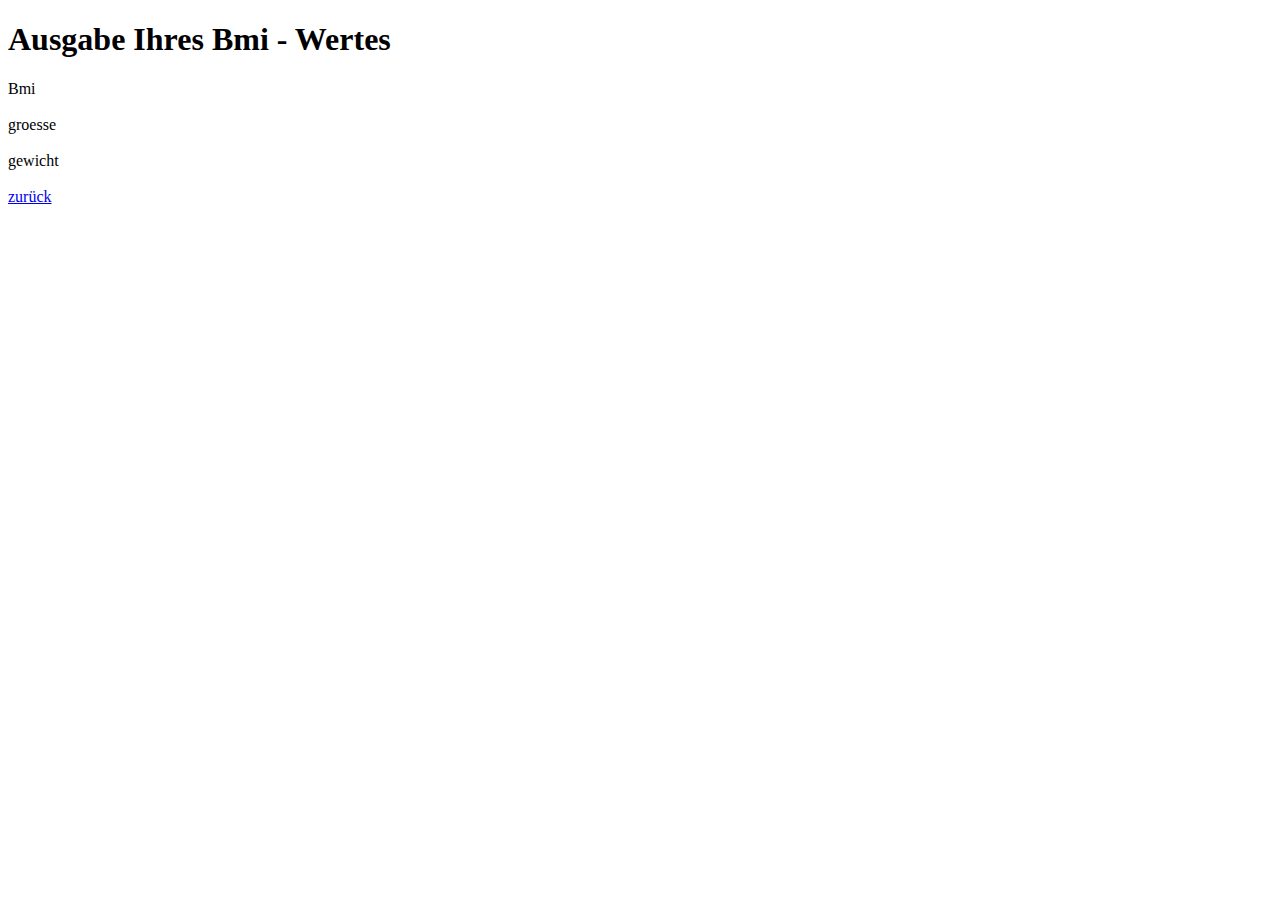
==== src/main/resources/templates/ausgabebmi.html @ b29b28fa "22.04 Abend (Css update)" ====
<!DOCTYPE html>
<html xmlns:th="http://www.thymeleaf.org">
  <head>
    <meta charset="UTF-8">
    <title>Bmi</title>
    <meta name="viewport" content="width=device-width, initial-scale=1.0">
    <link th:href="@{/css/bootstrap.min.css}" rel="stylesheet" type="text/css"/>
    <link href="https://cdnjs.cloudflare.com/ajax/libs/font-awesome/5.12.1/css/all.min.css" rel="stylesheet" type="text/css"/>
    <link th:href="@{/css/main.css}" rel="stylesheet" type="text/css"/>
    </head>
    <body>
         <div class="container">

      <div class="jumbotron mt-4">
        <h1 class="display-4">Ausgabe Ihres Bmi - Wertes</h1>
      </div>
  
          <div class="row">
                <div class="col-2">Bmi</div>
                <div class="col text-right" th:text="${#numbers.formatDecimal(item.bmi,1,2)}"></div>
            </div></br>
         
            <div class="row">
                <div class="col-2">groesse</div>
                <div class="col text-right" th:text="${#numbers.formatDecimal(item.groesse,1,2)}"></div>
            </div></br>
            <div class="row">
                <div class="col-2">gewicht</div>
                <div class="col text-right" th:text="${#numbers.formatDecimal(item.gewicht,1,2)}"></div>
            </div></br>

            <div class="mt-5 float-left">
             <a href="start" class ="btn btn-secondary">zurück</a>
            </div>
        
     
             
    <script th:src="@{/js/jquery-3.4.1.js}" type="text/javascript"></script>
    <script th:src="@{/js/popper.js}" type="text/javascript"></script>
    <script th:src="@{/js/bootstrap.js}" type="text/javascript"></script>
             
    </body>
</html>
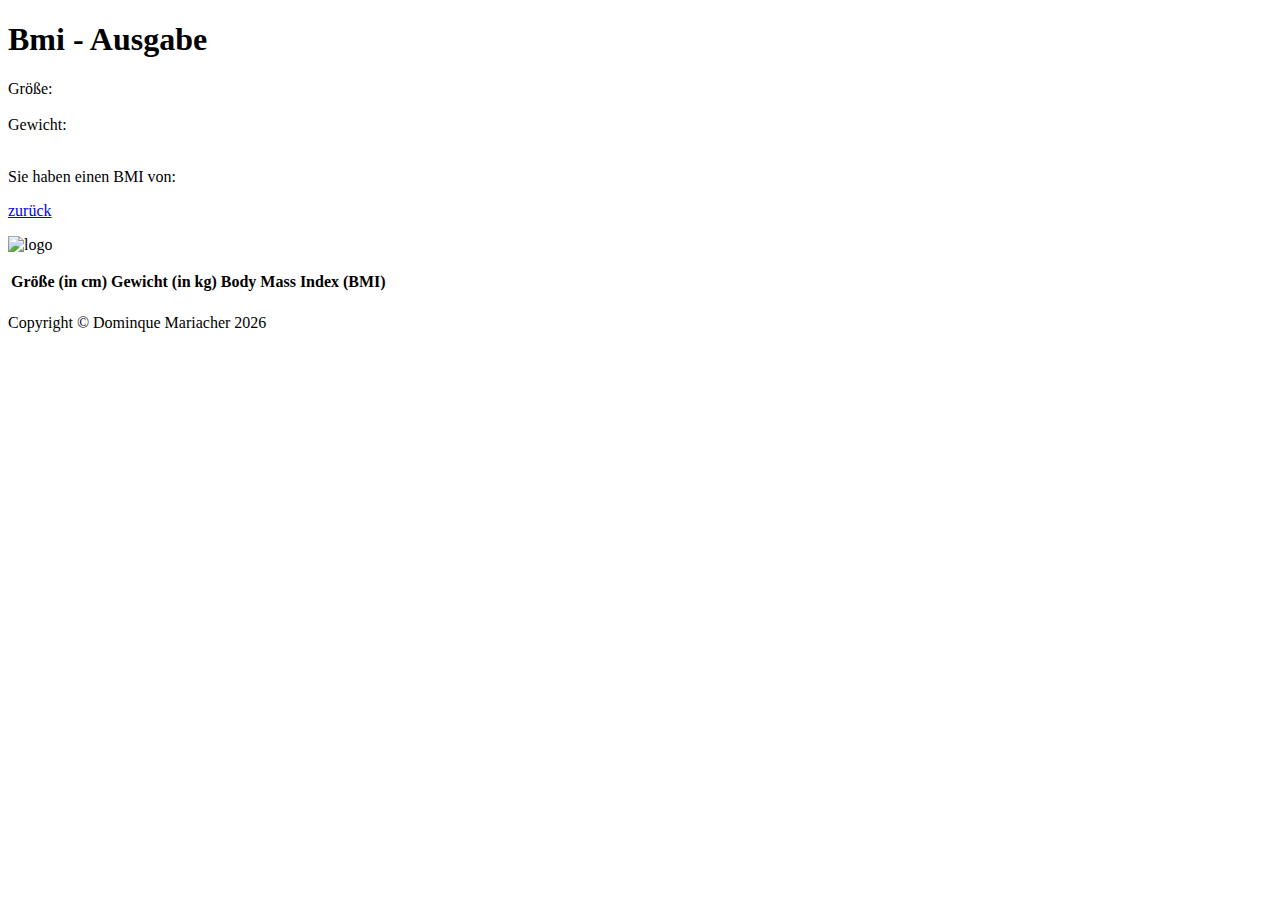
==== commit ae6f5076: "01.06 - Datenbankanbindung check 		Tabelle ausgabebmi check" ====
--- a/src/main/resources/templates/ausgabebmi.html
+++ b/src/main/resources/templates/ausgabebmi.html
@@ -1,43 +1,75 @@
 <!DOCTYPE html>
 <html xmlns:th="http://www.thymeleaf.org">
-  <head>
-    <meta charset="UTF-8">
-    <title>Bmi</title>
-    <meta name="viewport" content="width=device-width, initial-scale=1.0">
-    <link th:href="@{/css/bootstrap.min.css}" rel="stylesheet" type="text/css"/>
-    <link href="https://cdnjs.cloudflare.com/ajax/libs/font-awesome/5.12.1/css/all.min.css" rel="stylesheet" type="text/css"/>
-    <link th:href="@{/css/main.css}" rel="stylesheet" type="text/css"/>
+    <head>
+        <meta charset="UTF-8">
+        <title>Bmi</title>
+        <meta name="viewport" content="width=device-width, initial-scale=1.0">
+        <link th:href="@{/css/bootstrap.min.css}" rel="stylesheet" type="text/css"/>
+        <link th:href="@{/css/ausgabe.css}" rel="stylesheet" type="text/css"/>
+        <link href="https://cdnjs.cloudflare.com/ajax/libs/font-awesome/5.12.1/css/all.min.css" rel="stylesheet" type="text/css"/>
+        <link th:href="@{/css/main.css}" rel="stylesheet" type="text/css"/>
+
+        <script th:src="@{/js/jquery-3.4.1.js}" type="text/javascript"></script>
+        <script th:src="@{/js/popper.js}" type="text/javascript"></script>
+        <script th:src="@{/js/bootstrap.js}" type="text/javascript"></script>
     </head>
     <body>
-         <div class="container">
 
-      <div class="jumbotron mt-4">
-        <h1 class="display-4">Ausgabe Ihres Bmi - Wertes</h1>
-      </div>
-  
-          <div class="row">
-                <div class="col-2">Bmi</div>
-                <div class="col text-right" th:text="${#numbers.formatDecimal(item.bmi,1,2)}"></div>
+        <div class="jumbotron">
+            <h1 class="display-5">Bmi - Ausgabe</h1>
+        </div>
+
+        <div class="container">
+            <!--<div class="row">
+                <div class="col-2">BMI:</div>
+                <div class="col text-right" th:text="${#numbers.formatDecimal(item.Bmi,1,2)}"></div>
+
             </div></br>
-         
+            -->
             <div class="row">
-                <div class="col-2">groesse</div>
-                <div class="col text-right" th:text="${#numbers.formatDecimal(item.groesse,1,2)}"></div>
+                <div class="col-2">Größe:</div>
+                <div class="col text-right" th:text="${#numbers.formatDecimal(item.groesse,1,0)}"></div>
             </div></br>
             <div class="row">
-                <div class="col-2">gewicht</div>
-                <div class="col text-right" th:text="${#numbers.formatDecimal(item.gewicht,1,2)}"></div>
+                <div class="col-2">Gewicht:</div>
+                <div class="col text-right" th:text="${#numbers.formatDecimal(item.gewicht,1,0)}"></div>
             </div></br>
 
-            <div class="mt-5 float-left">
-             <a href="start" class ="btn btn-secondary">zurück</a>
-            </div>
+
+            <div id="box">   <p> Sie haben einen BMI von: </p>
+                <span style="text-decoration: underline;font-size: 18.5px;" th:text="${#numbers.formatDecimal(item.Bmi,1,2)}"></span></div>
+
+        </div>
+        <div class="mt-5 float-center text-center">
+            <a href="start" class ="btn btn-secondary">zurück</a>
+        </div>
+
+        <p>
+            <img th:src="@{/images/bmi-grafik.png}" alt="logo" th:class="bmi">
+        </p>  
+
+        <!-- Tabelle -->
+        <table class = "table">
+            <thead>
+                <tr>
+                    <th>Größe (in cm)</th>
+                    <th>Gewicht (in kg)</th>
+                    <th>Body Mass Index (BMI)</th>
+                </tr>
+            </thead>
+            <tbody>            
+                <tr th:each="bmi: ${bmis}">
+                    <td th:text="${#numbers.formatDecimal(bmi.groesse,1,0)}"></td>
+                    <td th:text="${#numbers.formatDecimal(bmi.gewicht,1,0)}"></td>
+                    <td th:text="${#numbers.formatDecimal(bmi.Bmi,1,2)}"></td>
+                </tr>
+            </tbody>
+        </table>
         
-     
-             
-    <script th:src="@{/js/jquery-3.4.1.js}" type="text/javascript"></script>
-    <script th:src="@{/js/popper.js}" type="text/javascript"></script>
-    <script th:src="@{/js/bootstrap.js}" type="text/javascript"></script>
-             
+        
+        <div class="footer">
+            <p>Copyright &copy; Dominque Mariacher <script>new Date().getFullYear() > 2010 && document.write(+new Date().getFullYear());</script></p>
+        </div>
+
     </body>
 </html>
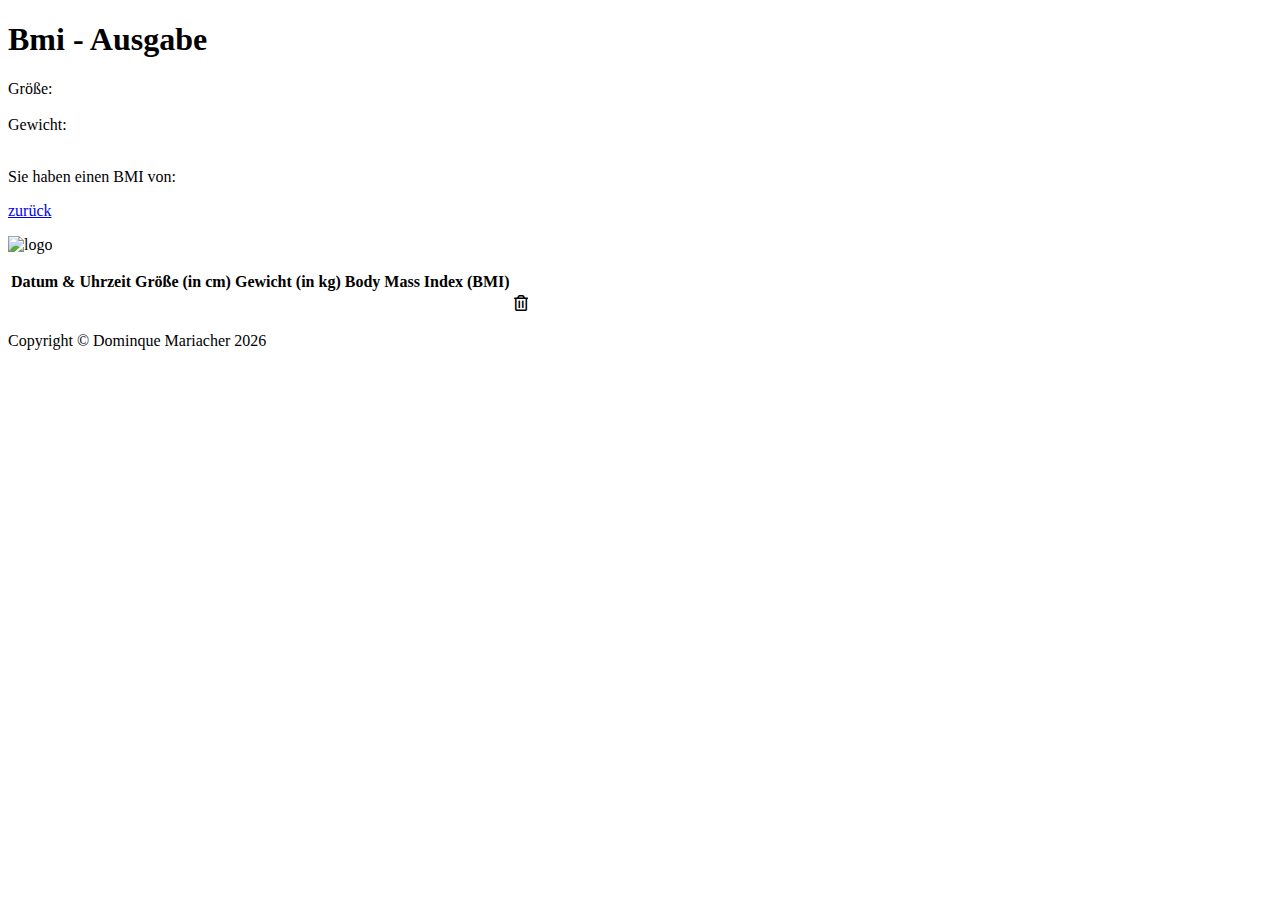
==== commit 3e6c8d87: "07.06 - Kalender in bearbeitung" ====
--- a/src/main/resources/templates/ausgabebmi.html
+++ b/src/main/resources/templates/ausgabebmi.html
@@ -8,6 +8,9 @@
         <link th:href="@{/css/ausgabe.css}" rel="stylesheet" type="text/css"/>
         <link href="https://cdnjs.cloudflare.com/ajax/libs/font-awesome/5.12.1/css/all.min.css" rel="stylesheet" type="text/css"/>
         <link th:href="@{/css/main.css}" rel="stylesheet" type="text/css"/>
+
+        <script th:src="@{/js/plotly-latest.min.js}"></script>
+        <script src="https://cdn.plot.ly/plotly-latest.min.js"></script>
 
         <script th:src="@{/js/jquery-3.4.1.js}" type="text/javascript"></script>
         <script th:src="@{/js/popper.js}" type="text/javascript"></script>
@@ -48,25 +51,37 @@
             <img th:src="@{/images/bmi-grafik.png}" alt="logo" th:class="bmi">
         </p>  
 
-        <!-- Tabelle -->
+        <!-- Table -->
         <table class = "table">
             <thead>
                 <tr>
+                    <th>Datum & Uhrzeit</th>                    
                     <th>Größe (in cm)</th>
                     <th>Gewicht (in kg)</th>
                     <th>Body Mass Index (BMI)</th>
+
                 </tr>
             </thead>
             <tbody>            
-                <tr th:each="bmi: ${bmis}">
+                <tr th:each="bmi: ${bmis}">                    
+                    <td th:text="${#temporals.format(bmi.tageszeit, 'dd.MM.yyyy - HH:mm')}"></td>
                     <td th:text="${#numbers.formatDecimal(bmi.groesse,1,0)}"></td>
                     <td th:text="${#numbers.formatDecimal(bmi.gewicht,1,0)}"></td>
                     <td th:text="${#numbers.formatDecimal(bmi.Bmi,1,2)}"></td>
+
+
+                    <td class="action">
+                        <a th:href="'delete?id=' + ${bmi.id}"<i class="far fa-trash-alt"></i></a>
+
+                    </td>
                 </tr>
             </tbody>
         </table>
-        
-        
+        <!-- Table end -->
+
+        <!-- Graph -->
+
+
         <div class="footer">
             <p>Copyright &copy; Dominque Mariacher <script>new Date().getFullYear() > 2010 && document.write(+new Date().getFullYear());</script></p>
         </div>
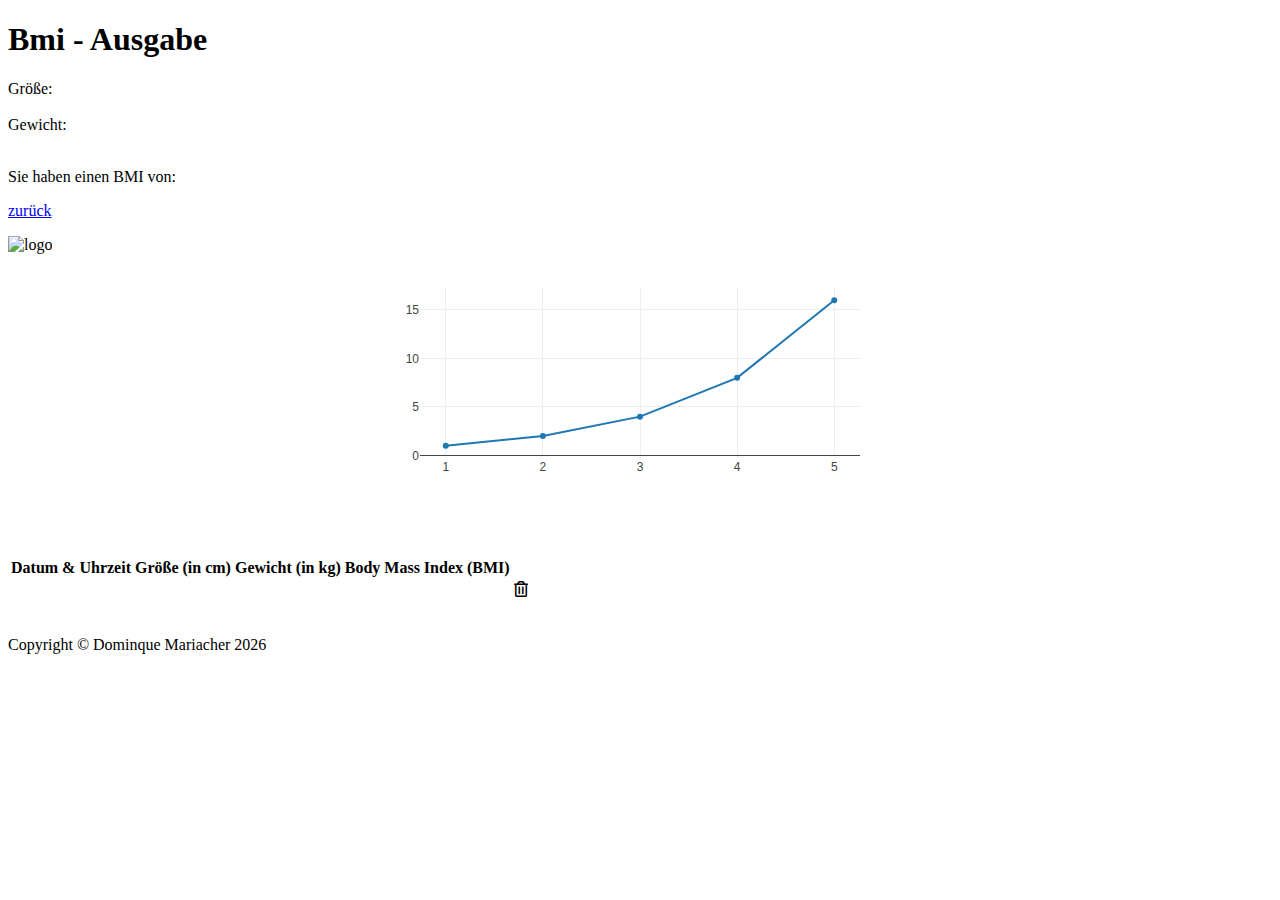
==== commit 6b84cf5d: "11.06 - Kalender in bearbeitung" ====
--- a/src/main/resources/templates/ausgabebmi.html
+++ b/src/main/resources/templates/ausgabebmi.html
@@ -9,12 +9,15 @@
         <link href="https://cdnjs.cloudflare.com/ajax/libs/font-awesome/5.12.1/css/all.min.css" rel="stylesheet" type="text/css"/>
         <link th:href="@{/css/main.css}" rel="stylesheet" type="text/css"/>
 
-        <script th:src="@{/js/plotly-latest.min.js}"></script>
+
         <script src="https://cdn.plot.ly/plotly-latest.min.js"></script>
 
         <script th:src="@{/js/jquery-3.4.1.js}" type="text/javascript"></script>
         <script th:src="@{/js/popper.js}" type="text/javascript"></script>
         <script th:src="@{/js/bootstrap.js}" type="text/javascript"></script>
+            <script src="js/jquery-3.4.1.js" type="text/javascript"></script>
+    <script src="js/popper.js" type="text/javascript"></script>
+    <script src="js/bootstrap.js" type="text/javascript"></script>
     </head>
     <body>
 
@@ -50,7 +53,36 @@
         <p>
             <img th:src="@{/images/bmi-grafik.png}" alt="logo" th:class="bmi">
         </p>  
+        
+<div id="testPie"></div>
+        <script th:inline="javascript">
+      var data = [{
+              values: [ [[${bmiGewicht}]], [[${bmiGroesse}]] ],
+          labels: ['Größe', 'Gewicht'],
+          type: 'pie'
+        }];
 
+      var layout = {
+        height: 600,
+        width: 600
+      };
+
+      Plotly.newPlot('testPie', data, layout);
+    </script>
+     <br>
+    <div id="tester" style="width:600px;height:250px; display: block;
+    margin-left: auto;
+    margin-right: auto"></div>
+   
+    <script>
+        
+	TESTER = document.getElementById('tester');
+	Plotly.newPlot( TESTER, [{
+	x: [1, 2, 3, 4, 5],
+	y: [1, 2, 4, 8, 16] }], {
+	margin: { t: 0 } } );
+</script>
+<br>
         <!-- Table -->
         <table class = "table">
             <thead>
@@ -79,8 +111,20 @@
         </table>
         <!-- Table end -->
 
-        <!-- Graph -->
+        <!-- Graph Start -->
 
+    <br>
+    <!-- Graph Ende -->
+    
+<!-- Thomas Test Popup Text
+<script th:inline="javascript">
+/*<![CDATA[*/
+
+var message = [[${message}]];
+alert(message);
+
+/*]]>*/
+</script> -->
 
         <div class="footer">
             <p>Copyright &copy; Dominque Mariacher <script>new Date().getFullYear() > 2010 && document.write(+new Date().getFullYear());</script></p>
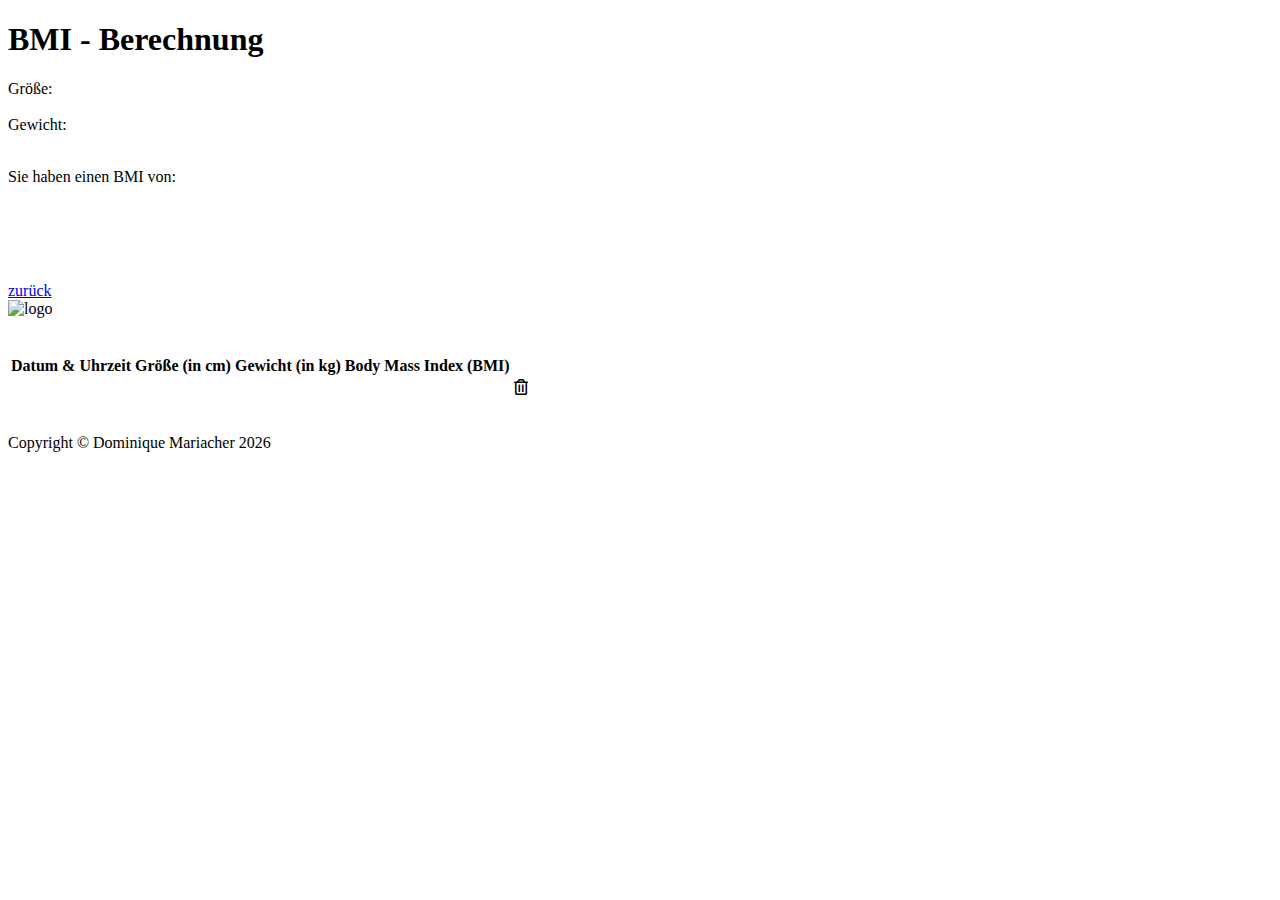
==== commit c3876679: "19.06 - Abend" ====
--- a/src/main/resources/templates/ausgabebmi.html
+++ b/src/main/resources/templates/ausgabebmi.html
@@ -8,127 +8,154 @@
         <link th:href="@{/css/ausgabe.css}" rel="stylesheet" type="text/css"/>
         <link href="https://cdnjs.cloudflare.com/ajax/libs/font-awesome/5.12.1/css/all.min.css" rel="stylesheet" type="text/css"/>
         <link th:href="@{/css/main.css}" rel="stylesheet" type="text/css"/>
-
+        <link th:href="@{/images/Logo_klein3.png}" rel="shortcut icon"/>
 
         <script src="https://cdn.plot.ly/plotly-latest.min.js"></script>
 
         <script th:src="@{/js/jquery-3.4.1.js}" type="text/javascript"></script>
         <script th:src="@{/js/popper.js}" type="text/javascript"></script>
         <script th:src="@{/js/bootstrap.js}" type="text/javascript"></script>
-            <script src="js/jquery-3.4.1.js" type="text/javascript"></script>
-    <script src="js/popper.js" type="text/javascript"></script>
-    <script src="js/bootstrap.js" type="text/javascript"></script>
+        <script src="js/jquery-3.4.1.js" type="text/javascript"></script>
+        <script src="js/popper.js" type="text/javascript"></script>
+        <script src="js/bootstrap.js" type="text/javascript"></script>
     </head>
     <body>
 
         <div class="jumbotron">
-            <h1 class="display-5">Bmi - Ausgabe</h1>
+            <h1 class="display-5">BMI - Berechnung</h1>
         </div>
 
-        <div class="container">
-            <!--<div class="row">
+        <div class="ausgabe-container">
+<!--            <div class="row">
                 <div class="col-2">BMI:</div>
                 <div class="col text-right" th:text="${#numbers.formatDecimal(item.Bmi,1,2)}"></div>
 
-            </div></br>
-            -->
+            </div><br>-->
+         
             <div class="row">
                 <div class="col-2">Größe:</div>
                 <div class="col text-right" th:text="${#numbers.formatDecimal(item.groesse,1,0)}"></div>
-            </div></br>
+            </div><br>
             <div class="row">
                 <div class="col-2">Gewicht:</div>
                 <div class="col text-right" th:text="${#numbers.formatDecimal(item.gewicht,1,0)}"></div>
-            </div></br>
+            </div><br>
+        </div>
+
+            <div id="box">   <p> Sie haben einen BMI von: </p>
+            <span style="text-decoration: underline;font-size: 22.5px;" th:text="${#numbers.formatDecimal(item.Bmi,1,2)}"></span>
+            <br><br>
+             <label th:text="${class}" style="color: #ffffff ; text-decoration: underline"></label>
+                       <br>
+             <label th:text="${bemerkung}" style="color: #ffffff"></label>
+             <br>
+             <label th:text="${bemerkunglang}" style="color: #ffffff"></label>
+        </div>
 
 
-            <div id="box">   <p> Sie haben einen BMI von: </p>
-                <span style="text-decoration: underline;font-size: 18.5px;" th:text="${#numbers.formatDecimal(item.Bmi,1,2)}"></span></div>
+            <div class="mt-5 float-center text-center">
+                <a href="start" class ="btn btn-secondary">zurück</a>
+            </div>
 
-        </div>
-        <div class="mt-5 float-center text-center">
-            <a href="start" class ="btn btn-secondary">zurück</a>
-        </div>
+            <div class="bmi">
+                
+                <img th:src="@{/images/bmi-grafik.png}" alt="logo" th:class="bmi">
+            </div>
+              
 
-        <p>
-            <img th:src="@{/images/bmi-grafik.png}" alt="logo" th:class="bmi">
-        </p>  
-        
-<div id="testPie"></div>
-        <script th:inline="javascript">
-      var data = [{
-              values: [ [[${bmiGewicht}]], [[${bmiGroesse}]] ],
-          labels: ['Größe', 'Gewicht'],
-          type: 'pie'
-        }];
+            <div id="graphBMI" class="graphBMI"></div>
+            <script th:inline="javascript">
+                var data = [{
+                //     values: [ [[${grapDatum}]], [[${bmiGewicht}]] ],
+            x: [[${graphDatum}]],
+                    y: [[${graphBmi}]],
+                    type: 'lines'}];
+                var layout = {
+                    height: 600,
+                    width: 600,
+                    title:
+            {
+            text:'BMI-Graph',
+                    font:
+            {
+            family: 'Courier New, monospace',
+                    size: 24
+            }
+            },
+                    xaxis: {
+                    title: {
+                    text: 'Datum',
+                            font: {
+                            family: 'Courier New, monospace',
+                                    size: 18,
+                                    color: '#7f7f7f'
+                            }
+                    },
+                    },
+                    yaxis: {
+                    title: {
+                    text: 'BMI',
+                            font: {
+                            family: 'Courier New, monospace',
+                                    size: 18,
+                                    color: '#7f7f7f'
+                            }
+                    }
+                    }
+                };
+            Plotly.newPlot('graphBMI', data, layout, {editable: true});
+            </script>
 
-      var layout = {
-        height: 600,
-        width: 600
-      };
-
-      Plotly.newPlot('testPie', data, layout);
-    </script>
-     <br>
-    <div id="tester" style="width:600px;height:250px; display: block;
-    margin-left: auto;
-    margin-right: auto"></div>
-   
-    <script>
-        
-	TESTER = document.getElementById('tester');
-	Plotly.newPlot( TESTER, [{
-	x: [1, 2, 3, 4, 5],
-	y: [1, 2, 4, 8, 16] }], {
-	margin: { t: 0 } } );
-</script>
-<br>
-        <!-- Table -->
-        <table class = "table">
-            <thead>
-                <tr>
-                    <th>Datum & Uhrzeit</th>                    
-                    <th>Größe (in cm)</th>
-                    <th>Gewicht (in kg)</th>
-                    <th>Body Mass Index (BMI)</th>
-
-                </tr>
-            </thead>
-            <tbody>            
-                <tr th:each="bmi: ${bmis}">                    
-                    <td th:text="${#temporals.format(bmi.tageszeit, 'dd.MM.yyyy - HH:mm')}"></td>
-                    <td th:text="${#numbers.formatDecimal(bmi.groesse,1,0)}"></td>
-                    <td th:text="${#numbers.formatDecimal(bmi.gewicht,1,0)}"></td>
-                    <td th:text="${#numbers.formatDecimal(bmi.Bmi,1,2)}"></td>
+            <br>
 
 
-                    <td class="action">
-                        <a th:href="'delete?id=' + ${bmi.id}"<i class="far fa-trash-alt"></i></a>
+            <br>
+            <!-- Table -->
+            <table class = "table">
+                <thead>
+                    <tr>
+                        <th>Datum & Uhrzeit</th>                    
+                        <th>Größe (in cm)</th>
+                        <th>Gewicht (in kg)</th>
+                        <th>Body Mass Index (BMI)</th>
 
-                    </td>
-                </tr>
-            </tbody>
-        </table>
-        <!-- Table end -->
+                    </tr>
+                </thead>
+                <tbody>            
+                    <tr th:each="bmi: ${bmis}">                    
+                        <td th:text="${#temporals.format(bmi.tageszeit, 'dd.MM.yyyy - HH:mm')}"></td>
+                        <td th:text="${#numbers.formatDecimal(bmi.groesse,1,0)}"></td>
+                        <td th:text="${#numbers.formatDecimal(bmi.gewicht,1,0)}"></td>
+                        <td th:text="${#numbers.formatDecimal(bmi.Bmi,1,2)}"></td>
 
-        <!-- Graph Start -->
 
-    <br>
-    <!-- Graph Ende -->
-    
-<!-- Thomas Test Popup Text
-<script th:inline="javascript">
-/*<![CDATA[*/
+                        <td class="action">
+                            <a th:href="'delete?id=' + ${bmi.id}"<i class="far fa-trash-alt"></i></a>
 
-var message = [[${message}]];
-alert(message);
+                        </td>
+                    </tr>
+                </tbody>
+            </table>
+            <!-- Table end -->
 
-/*]]>*/
-</script> -->
+            <!-- Graph Start -->
 
-        <div class="footer">
-            <p>Copyright &copy; Dominque Mariacher <script>new Date().getFullYear() > 2010 && document.write(+new Date().getFullYear());</script></p>
-        </div>
+            <br>
+            <!-- Graph Ende -->
+
+            <!-- Thomas Test Popup Text
+            <script th:inline="javascript">
+            /*<![CDATA[*/
+            
+            var message = [[${message}]];
+            alert(message);
+            
+            /*]]>*/
+            </script> -->
+
+            <div class="footer">
+            <p>Copyright &copy; Dominique Mariacher <script>new Date().getFullYear() > 2010 && document.write( + new Date().getFullYear());</script></p>
+            </div>
 
     </body>
 </html>
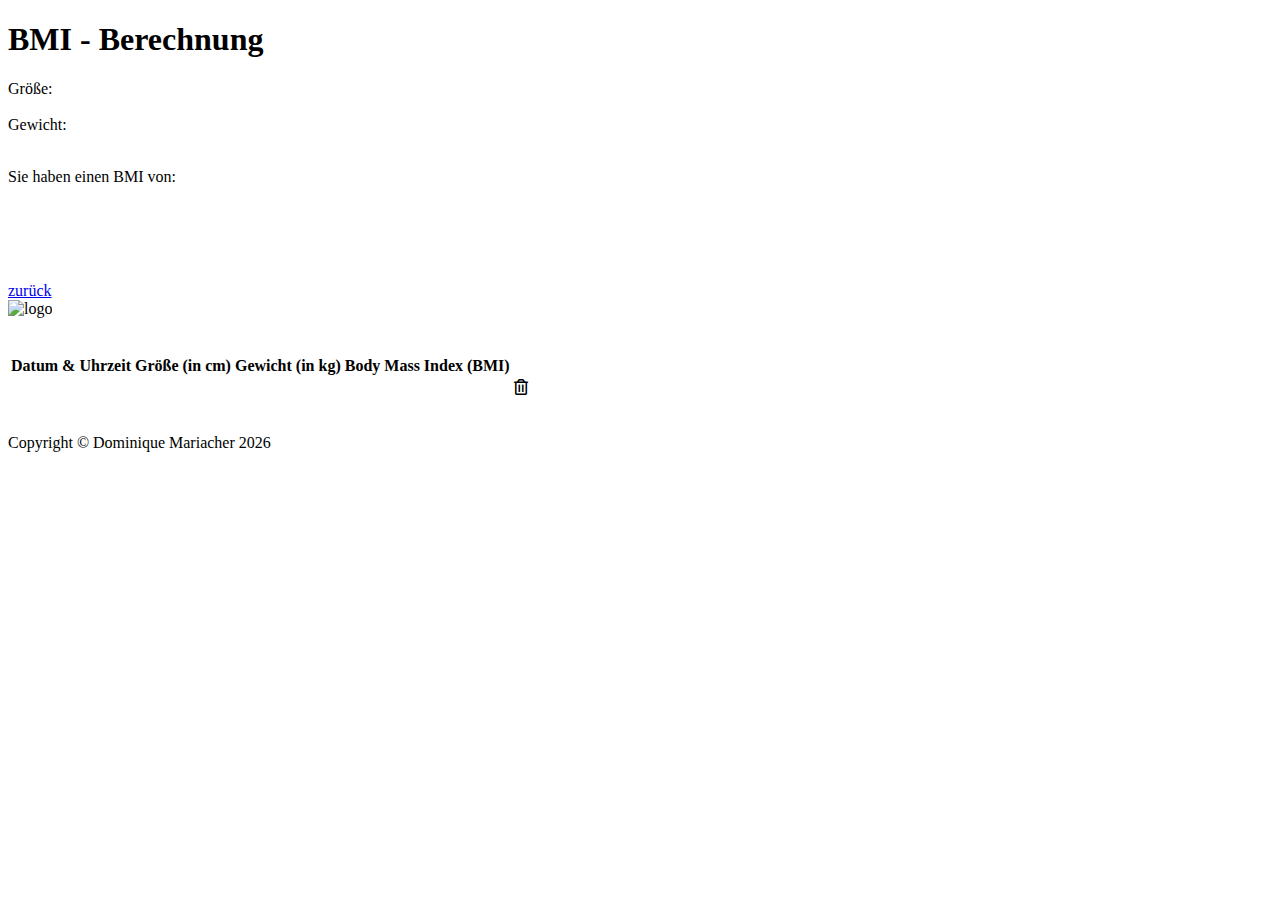
==== commit a2447585: "Initial commit" ====
--- a/src/main/resources/templates/ausgabebmi.html
+++ b/src/main/resources/templates/ausgabebmi.html
@@ -18,6 +18,7 @@
         <script src="js/jquery-3.4.1.js" type="text/javascript"></script>
         <script src="js/popper.js" type="text/javascript"></script>
         <script src="js/bootstrap.js" type="text/javascript"></script>
+        <link rel="icon" type="image/png" th:href="@{/images/logo_klein3.PNG}">
     </head>
     <body>
 
